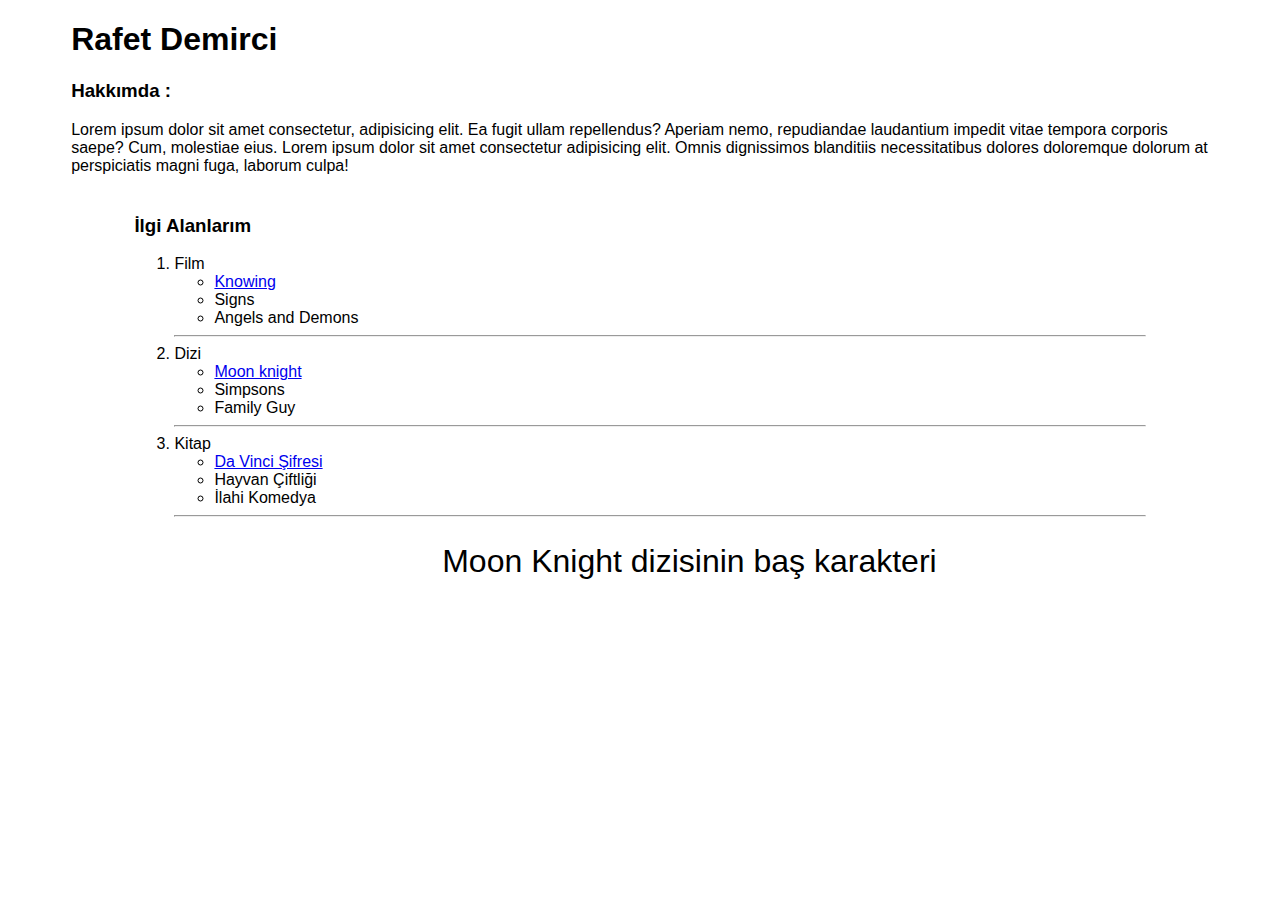
==== Odev2/index.html @ 6201d02e "Index and image added" ====
<!DOCTYPE html>
<html lang="tr">
  <head>
    <meta charset="UTF-8" />
    <meta http-equiv="X-UA-Compatible" content="IE=edge" />
    <meta name="viewport" content="width=device-width, initial-scale=1.0" />
    <title>Document</title>
    <style>
      * {
        box-sizing: border-box;
        font-family: -apple-system, BlinkMacSystemFont, "Segoe UI", Roboto,
          Oxygen, Ubuntu, Cantarell, "Open Sans", "Helvetica Neue", sans-serif;
      }

      .md-align {
        width: 90%;
        margin: 0 auto 40px;
      }

      .sm-align {
        width: 80%;
        margin: 0 auto 40px;
      }

      .image-card {
        position: relative;
      }

      .image-card p {
        position: absolute;
        top: 50%;
        left: 50%;
        transform: translate(-40%, -150%);

        font-size: 2em;
      }

      .image-card img {
        border-radius: 50%;
        width: 175px;
      }

      .image-card img:hover {
        width: 250px;
        cursor: pointer;
        transition: 1s width ease-in;
      }
    </style>
  </head>
  <body>
    <header class="md-align">
      <h1>Rafet Demirci</h1>
      <h3>Hakkımda :</h3>
      <p>
        Lorem ipsum dolor sit amet consectetur, adipisicing elit. Ea fugit ullam
        repellendus? Aperiam nemo, repudiandae laudantium impedit vitae tempora
        corporis saepe? Cum, molestiae eius. Lorem ipsum dolor sit amet
        consectetur adipisicing elit. Omnis dignissimos blanditiis
        necessitatibus dolores doloremque dolorum at perspiciatis magni fuga,
        laborum culpa!
      </p>
    </header>
    <main class="sm-align">
      <h3>İlgi Alanlarım</h3>
      <ol>
        <li>
          Film
          <ul>
            <li><a href="https://www.imdb.com/title/tt0448011/">Knowing</a></li>
            <li>Signs</li>
            <li>Angels and Demons</li>
          </ul>
        </li>
        <hr />
        <li>
          Dizi
          <ul>
            <li>
              <a href="https://www.imdb.com/title/tt10234724/">Moon knight</a>
            </li>
            <li>Simpsons</li>
            <li>Family Guy</li>
          </ul>
        </li>
        <hr />
        <li>
          Kitap
          <ul>
            <li>
              <a
                href="https://books.google.com.tr/books/about/Da_Vinci_%C5%9Fifresi.html?id=TUS5ngEACAAJ&redir_esc=y"
                >Da Vinci Şifresi</a
              >
            </li>
            <li>Hayvan Çiftliği</li>
            <li>İlahi Komedya</li>
          </ul>
        </li>
        <hr />
      </ol>
    </main>
    <footer class="md-align">
      <div class="image-card md-align">
        <img src="Images/image.jpg" alt="" />
        <p>Moon Knight dizisinin baş karakteri</p>
      </div>
    </footer>
  </body>
</html>
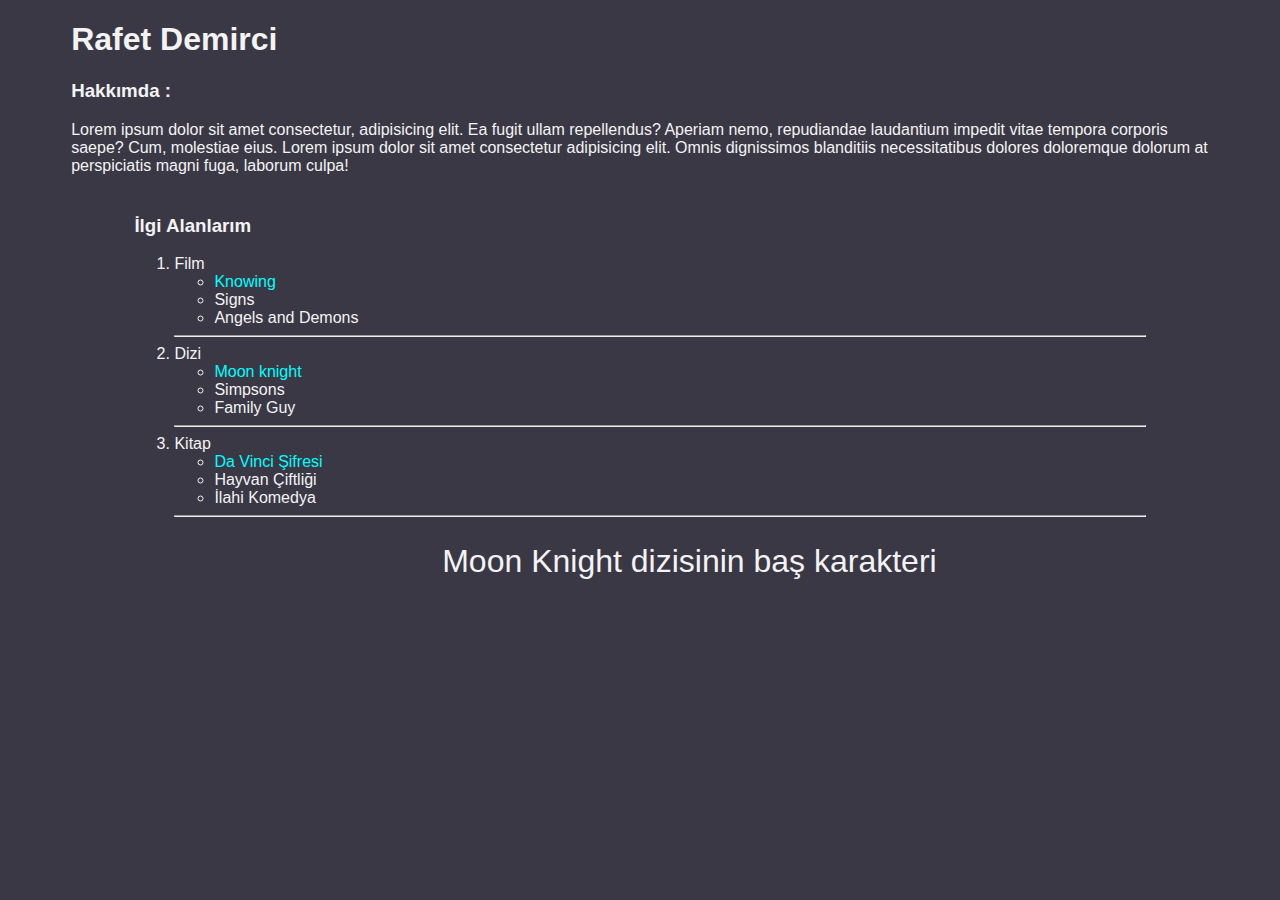
==== commit 0b724026: "index.html modified" ====
--- a/Odev2/index.html
+++ b/Odev2/index.html
@@ -10,6 +10,21 @@
         box-sizing: border-box;
         font-family: -apple-system, BlinkMacSystemFont, "Segoe UI", Roboto,
           Oxygen, Ubuntu, Cantarell, "Open Sans", "Helvetica Neue", sans-serif;
+      }
+
+      body {
+        background-color: #3A3845;
+        color: #f3f3f3;
+      }
+
+      a {
+        all: unset;
+        cursor: pointer;
+        color: aqua;
+      }
+
+      a:hover{
+         text-decoration: underline; 
       }
 
       .md-align {
